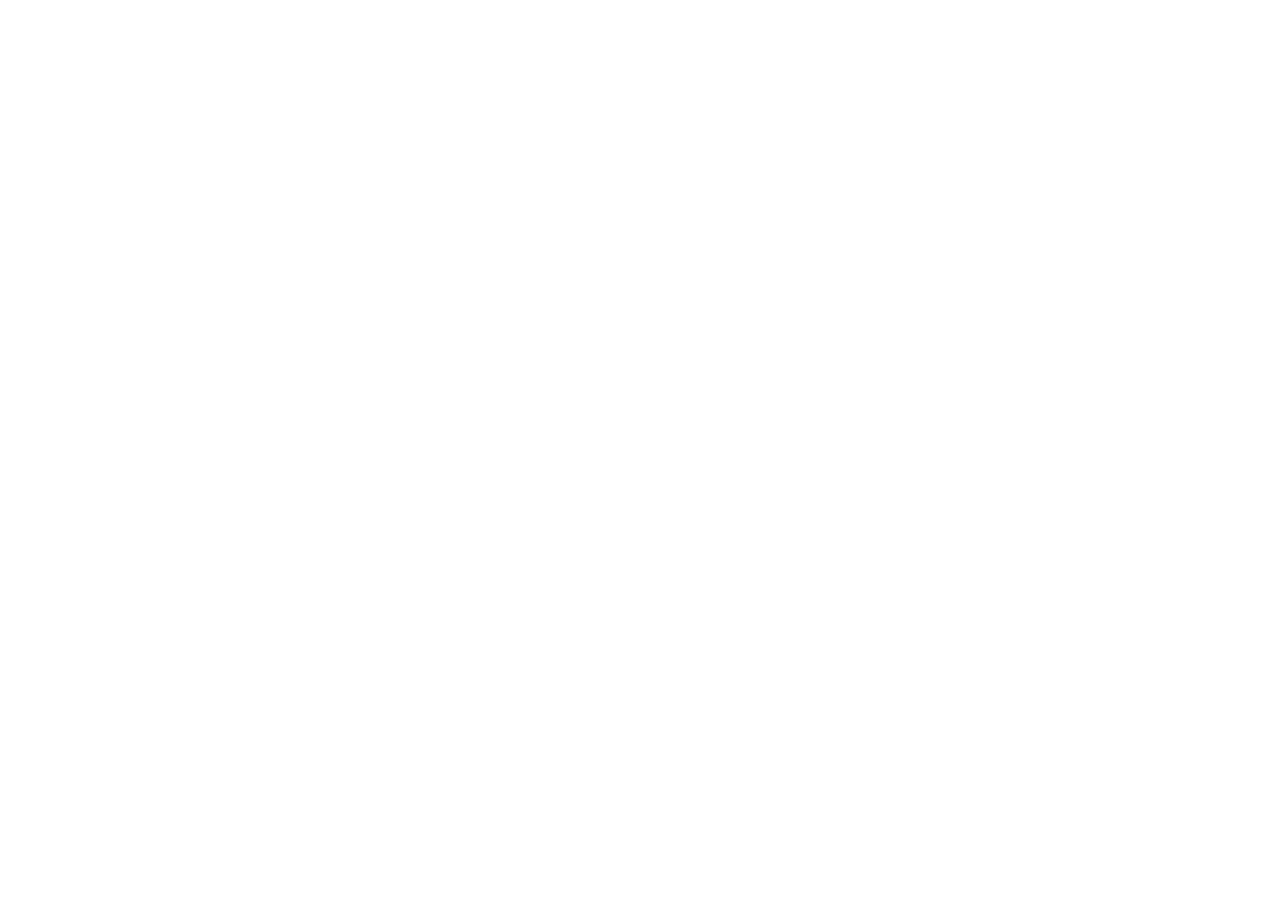
==== sample_csv.html @ d190b4f0 "sample csv" ====
<!DOCTYPE html>
<html lang="en">
  <head>
    <meta charset="utf-8">
    <meta http-equiv="X-UA-Compatible" content="IE=edge">
    <meta name="viewport" content="width=device-width, initial-scale=1">
    <!-- The above 3 meta tags *must* come first in the head; any other head content must come *after* these tags -->
    <title>CSV to HTML Table</title>
    <meta name="author" content="Derek Eder">
    <meta content="Display any CSV file as a searchable, filterable, pretty HTML table" />

    <!-- Bootstrap core CSS -->
    <link href="csv_css/bootstrap.min.css" rel="stylesheet">
    <link href="csv_css/dataTables.bootstrap.css" rel="stylesheet">

    <!-- HTML5 shim and Respond.js for IE8 support of HTML5 elements and media queries -->
    <!--[if lt IE 9]>
      <script src="https://oss.maxcdn.com/html5shiv/3.7.2/html5shiv.min.js"></script>
      <script src="https://oss.maxcdn.com/respond/1.4.2/respond.min.js"></script>
    <![endif]-->
  </head>

  <body>
    <div class="container-fluid">

      <div id='table-container'></div>

    </div><!-- /.container -->

    <!-- Bootstrap core JavaScript
    ================================================== -->
    <!-- Placed at the end of the document so the pages load faster -->
    <script src="https://ajax.googleapis.com/ajax/libs/jquery/1.11.2/jquery.min.js"></script>
    <script src="csv_js/bootstrap.min.js"></script>
    <script src="csv_js/jquery.csv.min.js"></script>
    <script src="csv_js/jquery.dataTables.min.js"></script>
    <script src="csv_js/dataTables.bootstrap.js"></script>
    <script src='csv_js/csv_to_html_table.js'></script>

    <script>
      init_table({
        csv_path: 'csv_data/sample_csv.csv', 
        element: 'table-container', 
        allow_download: true,
        csv_options: {separator: ',', delimiter: '"'},
        datatables_options: {"paging": false}
      });
    </script>
  </body>
</html>
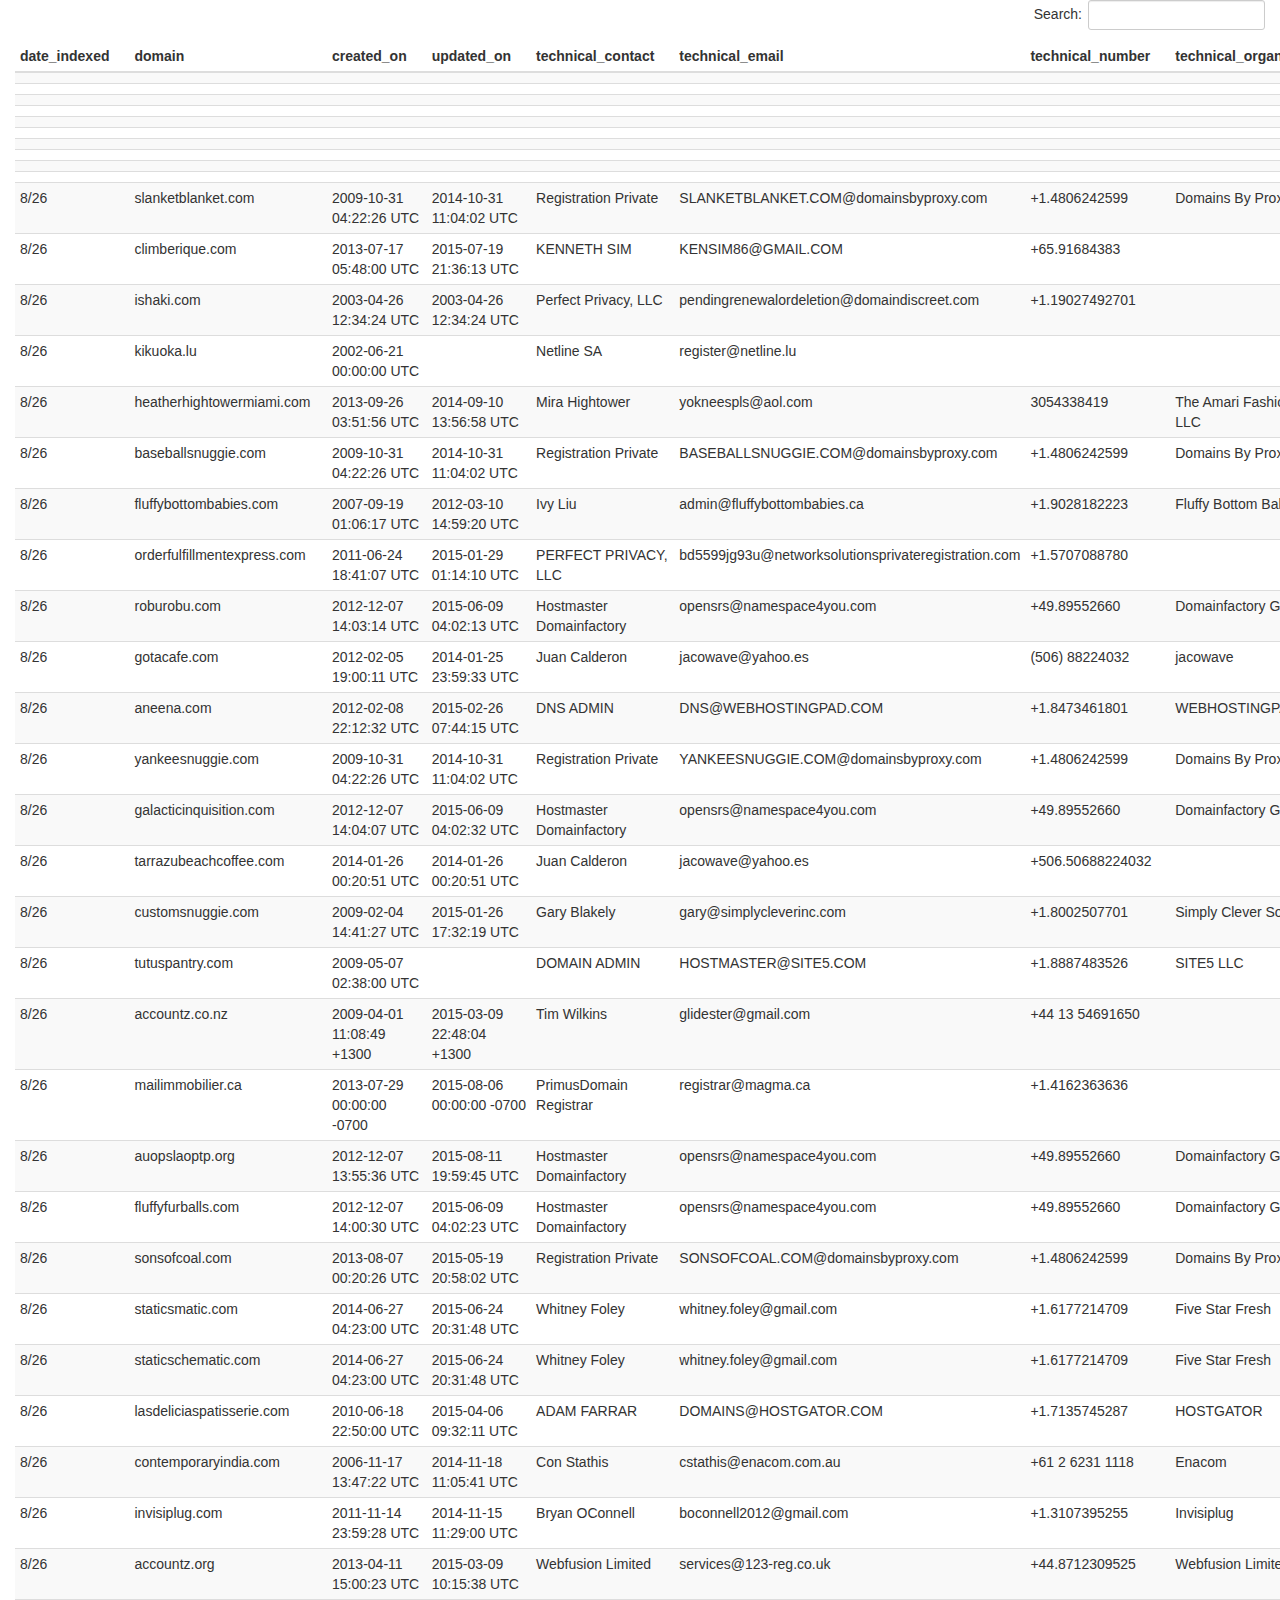
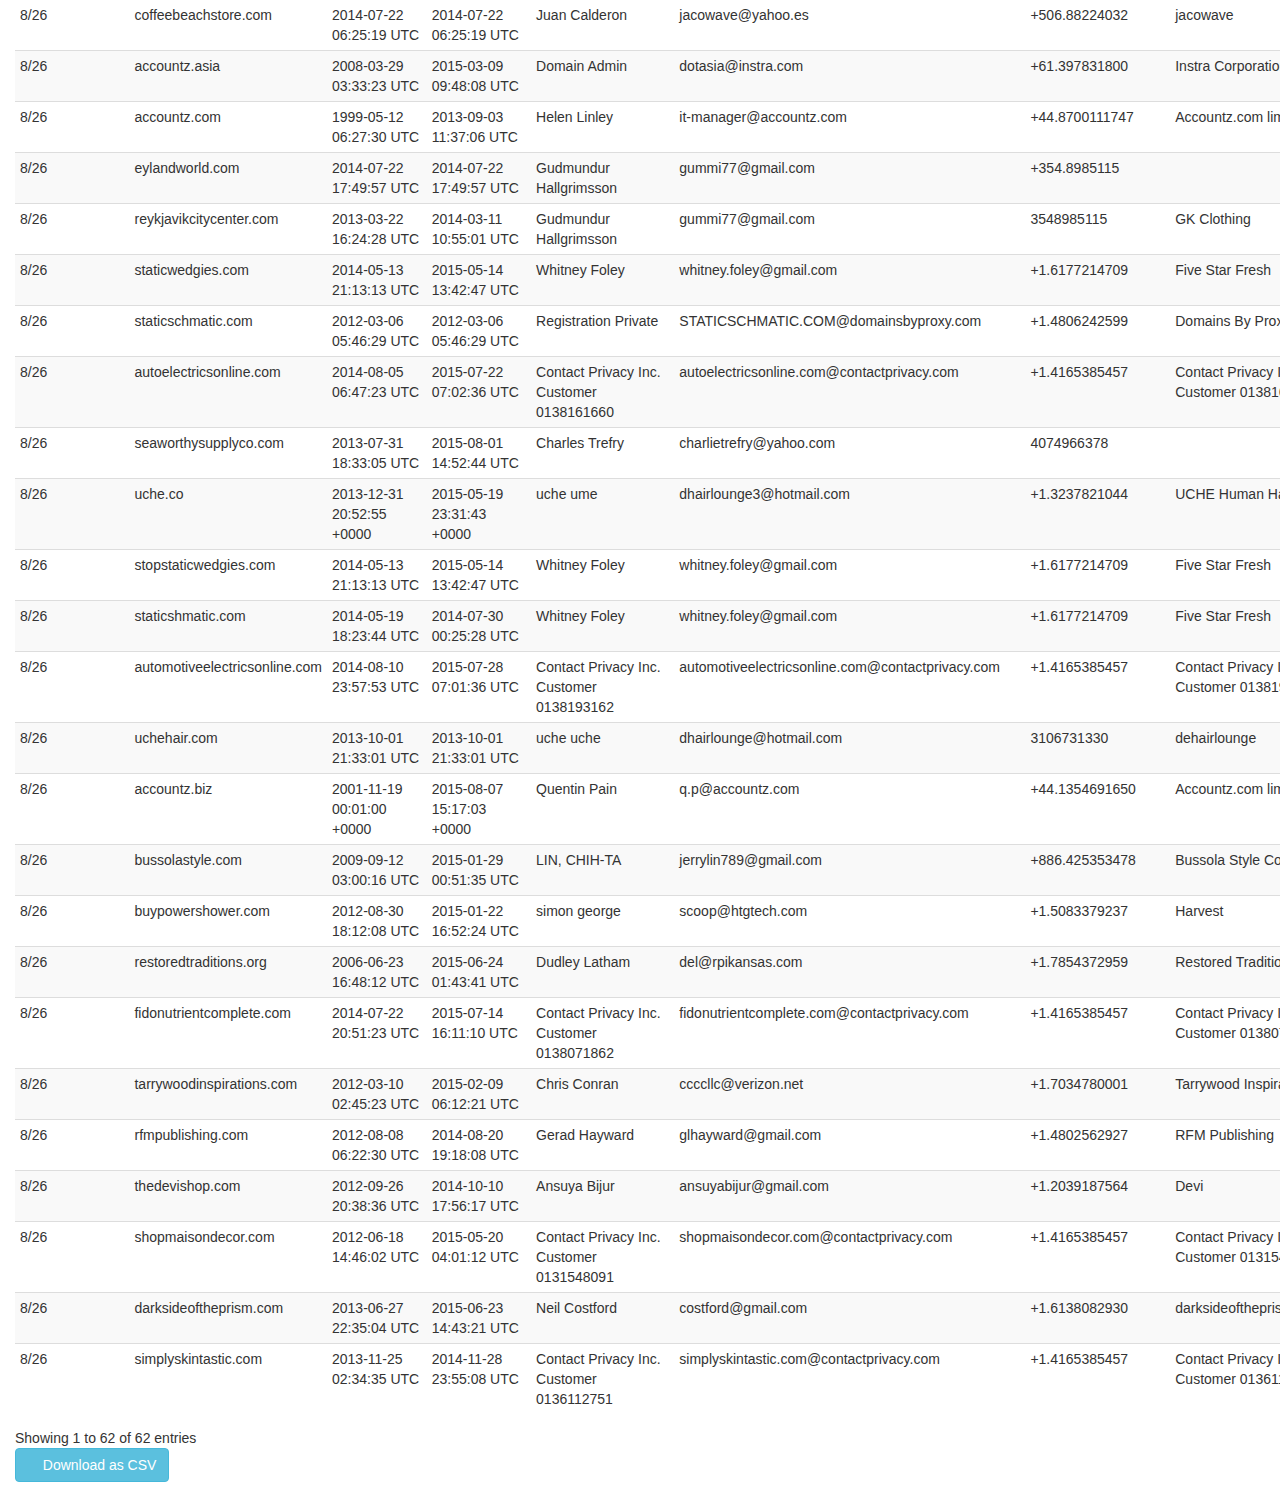
==== commit d0efb787: "typo fix" ====
--- a/sample_csv.html
+++ b/sample_csv.html
@@ -39,7 +39,7 @@
 
     <script>
       init_table({
-        csv_path: 'csv_data/sample_csv.csv', 
+        csv_path: 'csv_data/data-sample.csv', 
         element: 'table-container', 
         allow_download: true,
         csv_options: {separator: ',', delimiter: '"'},
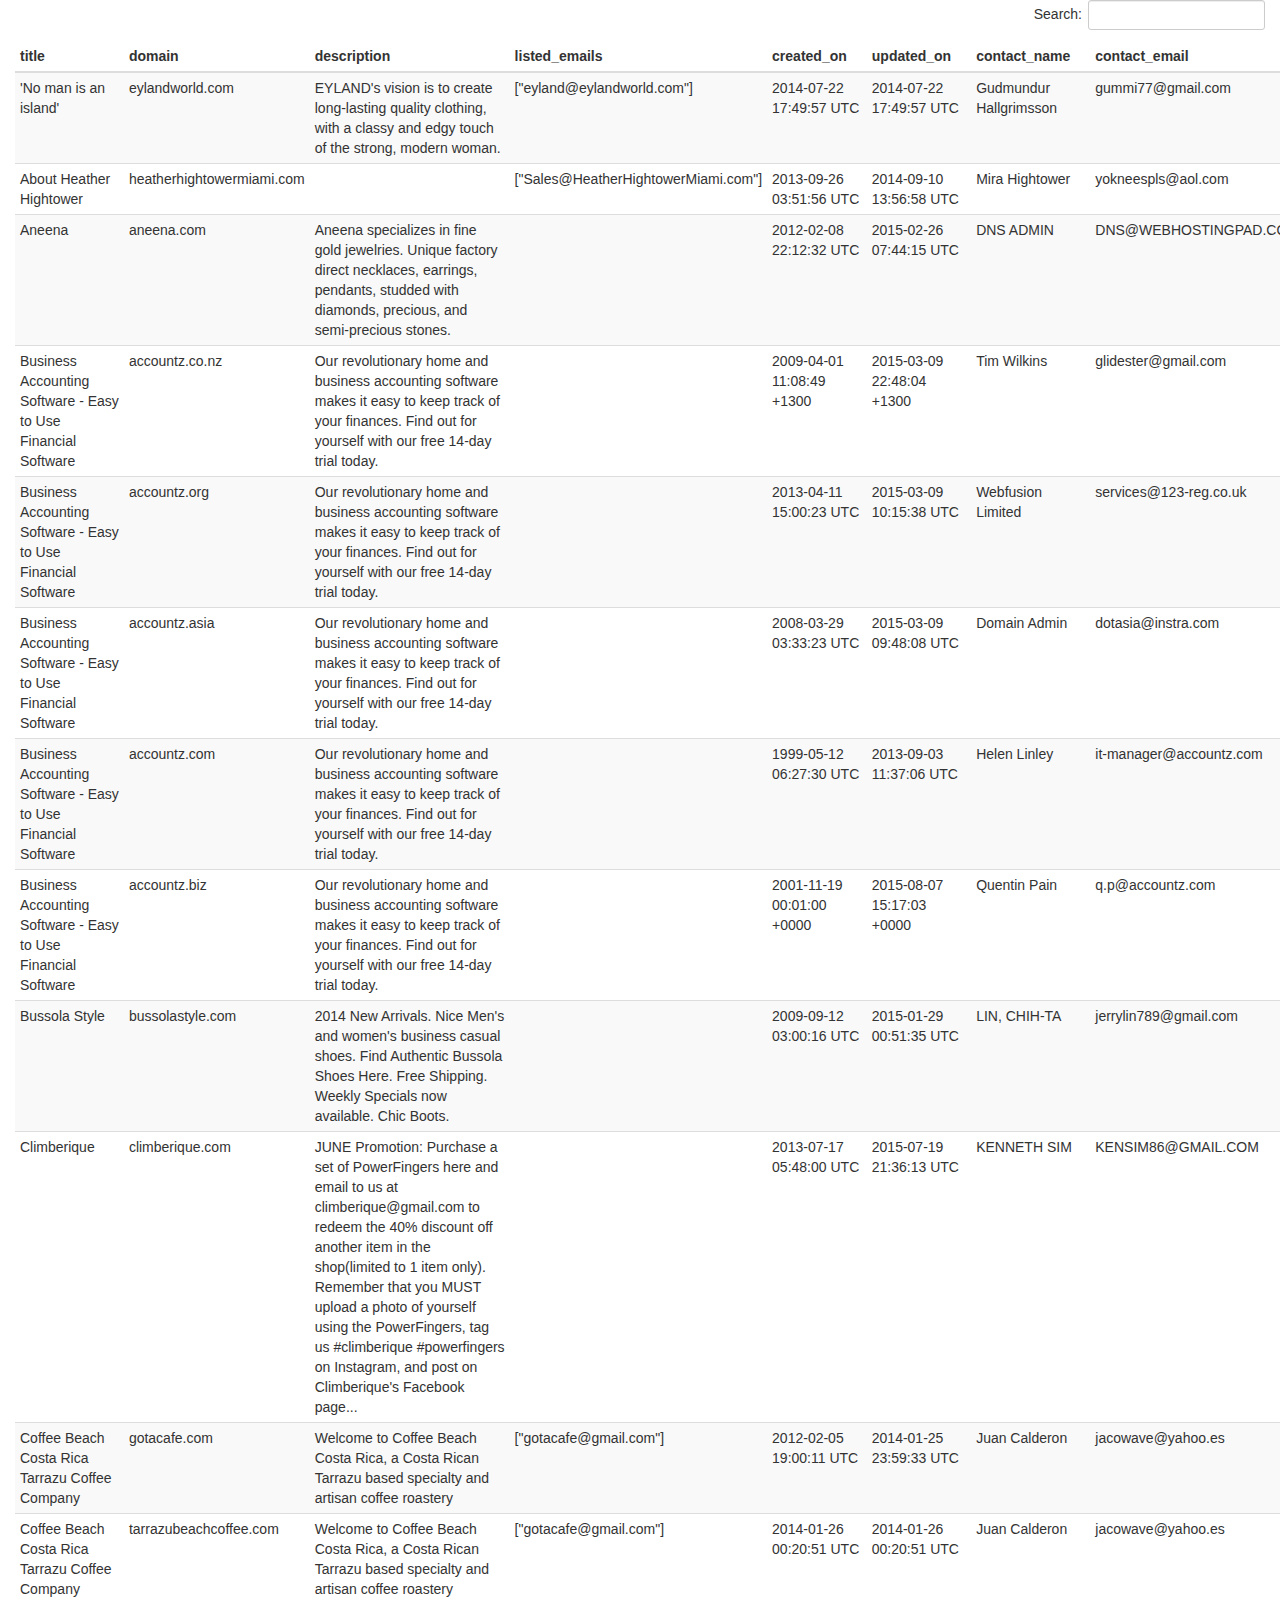
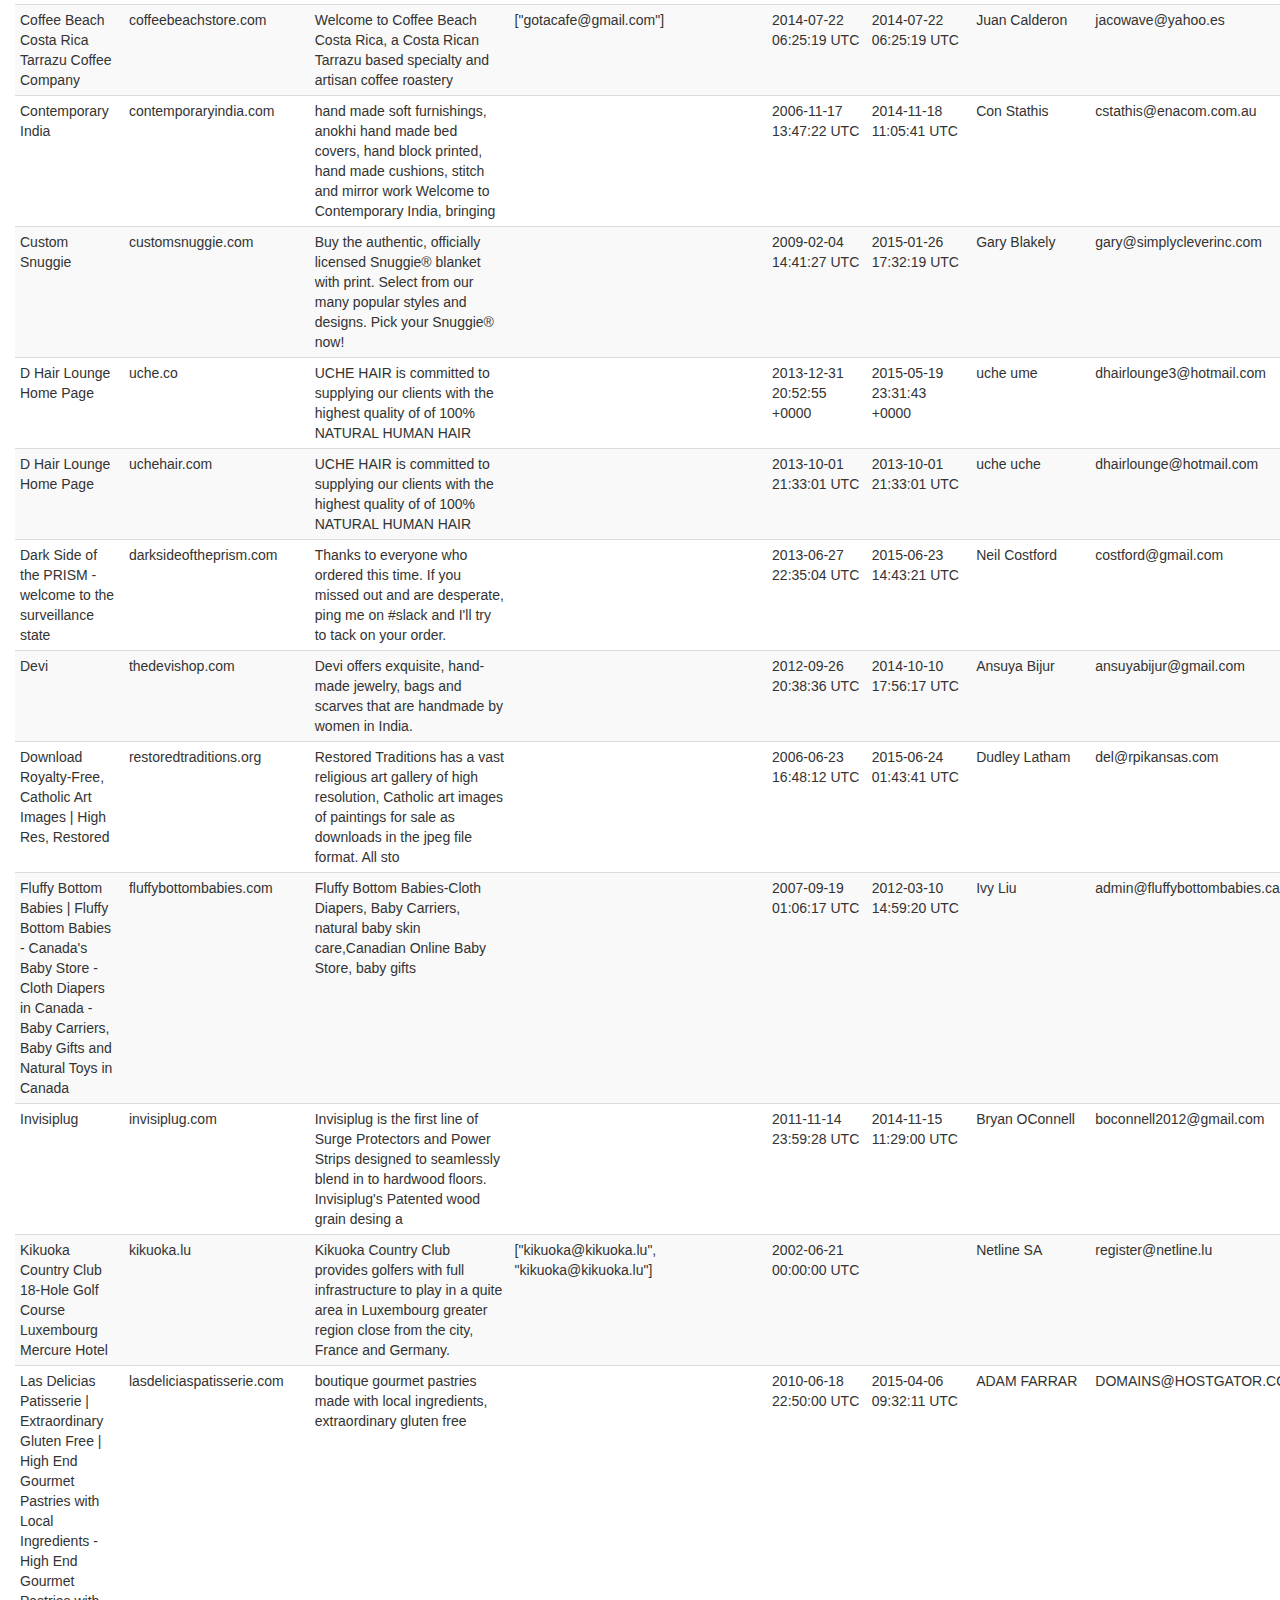
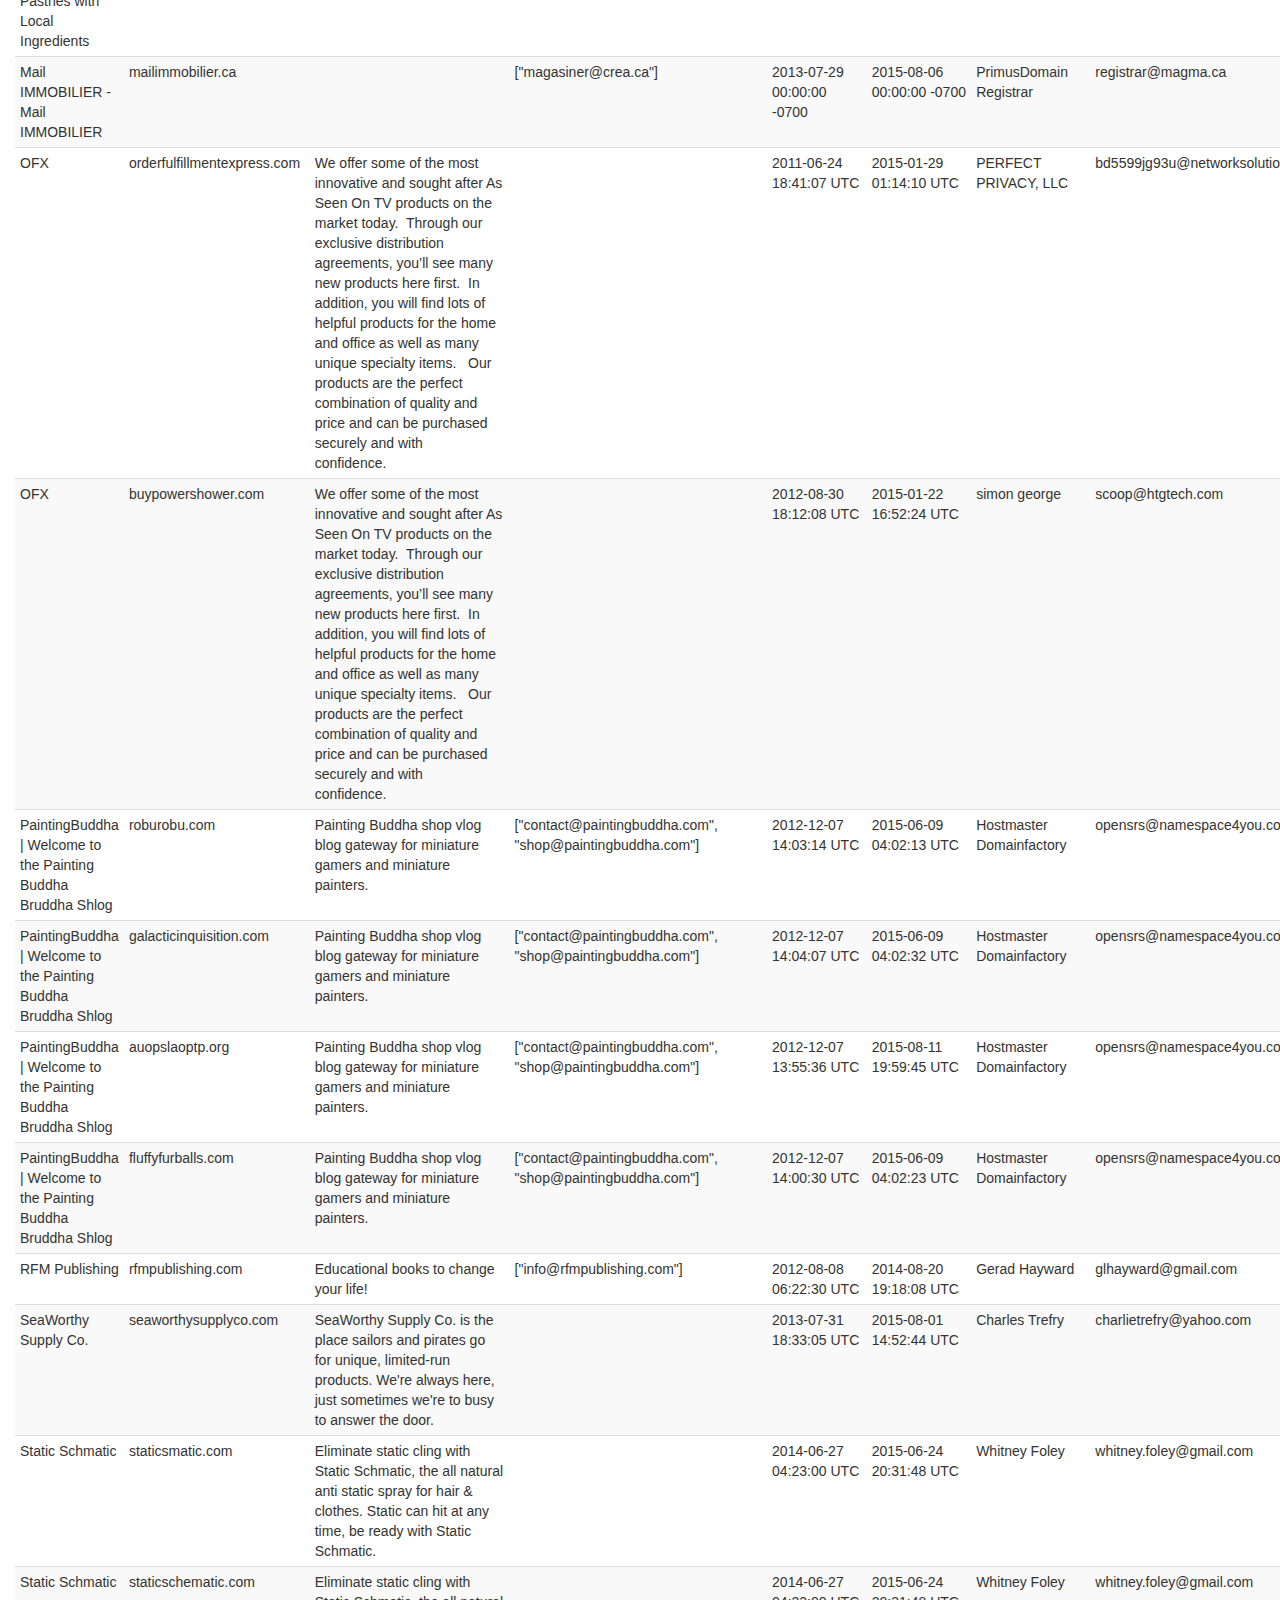
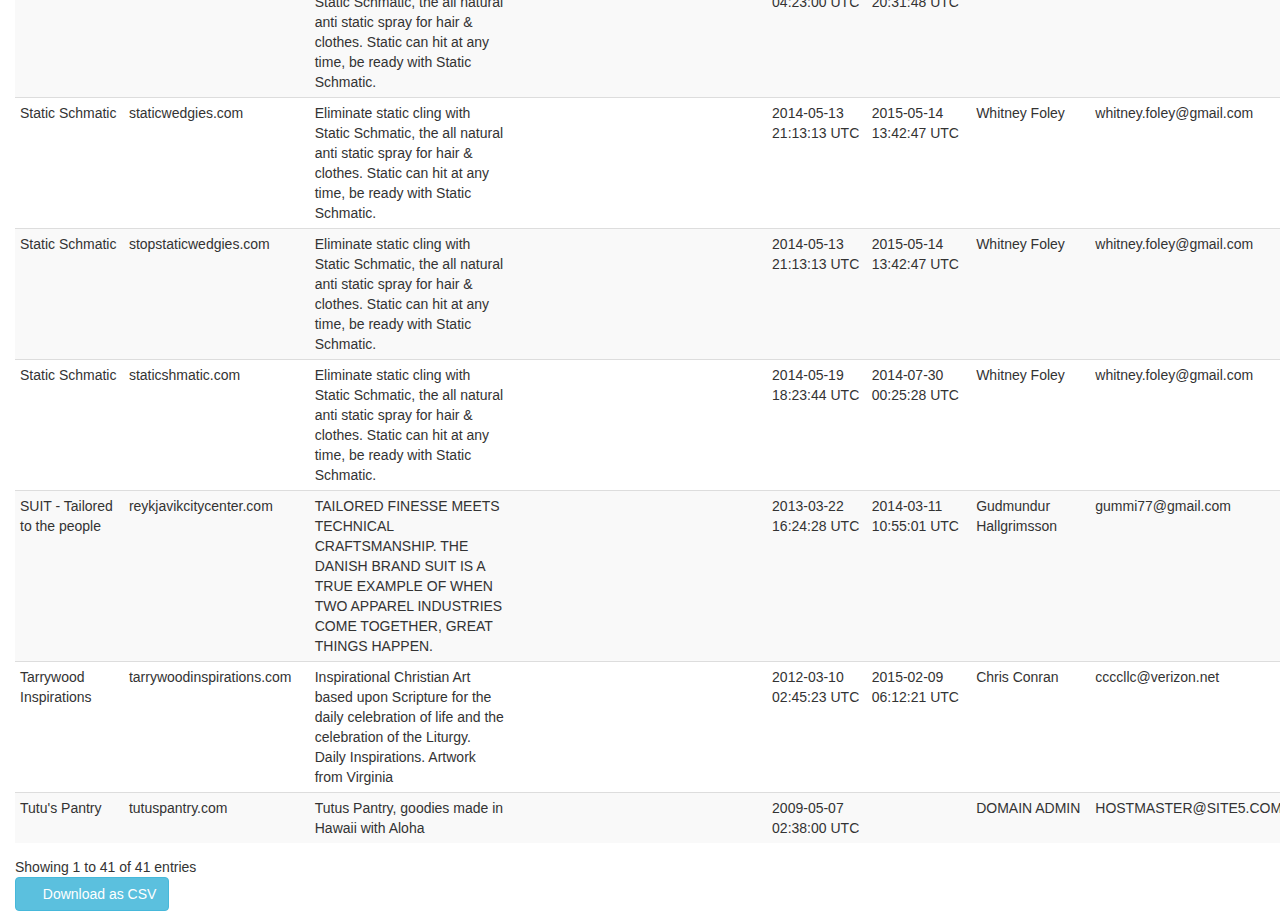
==== commit 0e0c159c: "landing page improvements + link, analytics added, improve sample cvs formatting" ====
--- a/sample_csv.html
+++ b/sample_csv.html
@@ -5,7 +5,7 @@
     <meta http-equiv="X-UA-Compatible" content="IE=edge">
     <meta name="viewport" content="width=device-width, initial-scale=1">
     <!-- The above 3 meta tags *must* come first in the head; any other head content must come *after* these tags -->
-    <title>CSV to HTML Table</title>
+    <title>Sample UserMagnets CSV</title>
     <meta name="author" content="Derek Eder">
     <meta content="Display any CSV file as a searchable, filterable, pretty HTML table" />
 
@@ -21,6 +21,13 @@
   </head>
 
   <body>
+    <style> 
+      #my_table_filter{    
+        font-size: 1.8em;
+        text-align: left;
+        padding: 25px;
+      }
+    </style>
     <div class="container-fluid">
 
       <div id='table-container'></div>
@@ -46,5 +53,13 @@
         datatables_options: {"paging": false}
       });
     </script>
+     <script>
+          (function(b,o,i,l,e,r){b.GoogleAnalyticsObject=l;b[l]||(b[l]=
+          function(){(b[l].q=b[l].q||[]).push(arguments)});b[l].l=+new Date;
+          e=o.createElement(i);r=o.getElementsByTagName(i)[0];
+          e.src='https://www.google-analytics.com/analytics.js';
+          r.parentNode.insertBefore(e,r)}(window,document,'script','ga'));
+          ga('create','UA-66935868-1','auto');ga('send','pageview');
+      </script>
   </body>
 </html>